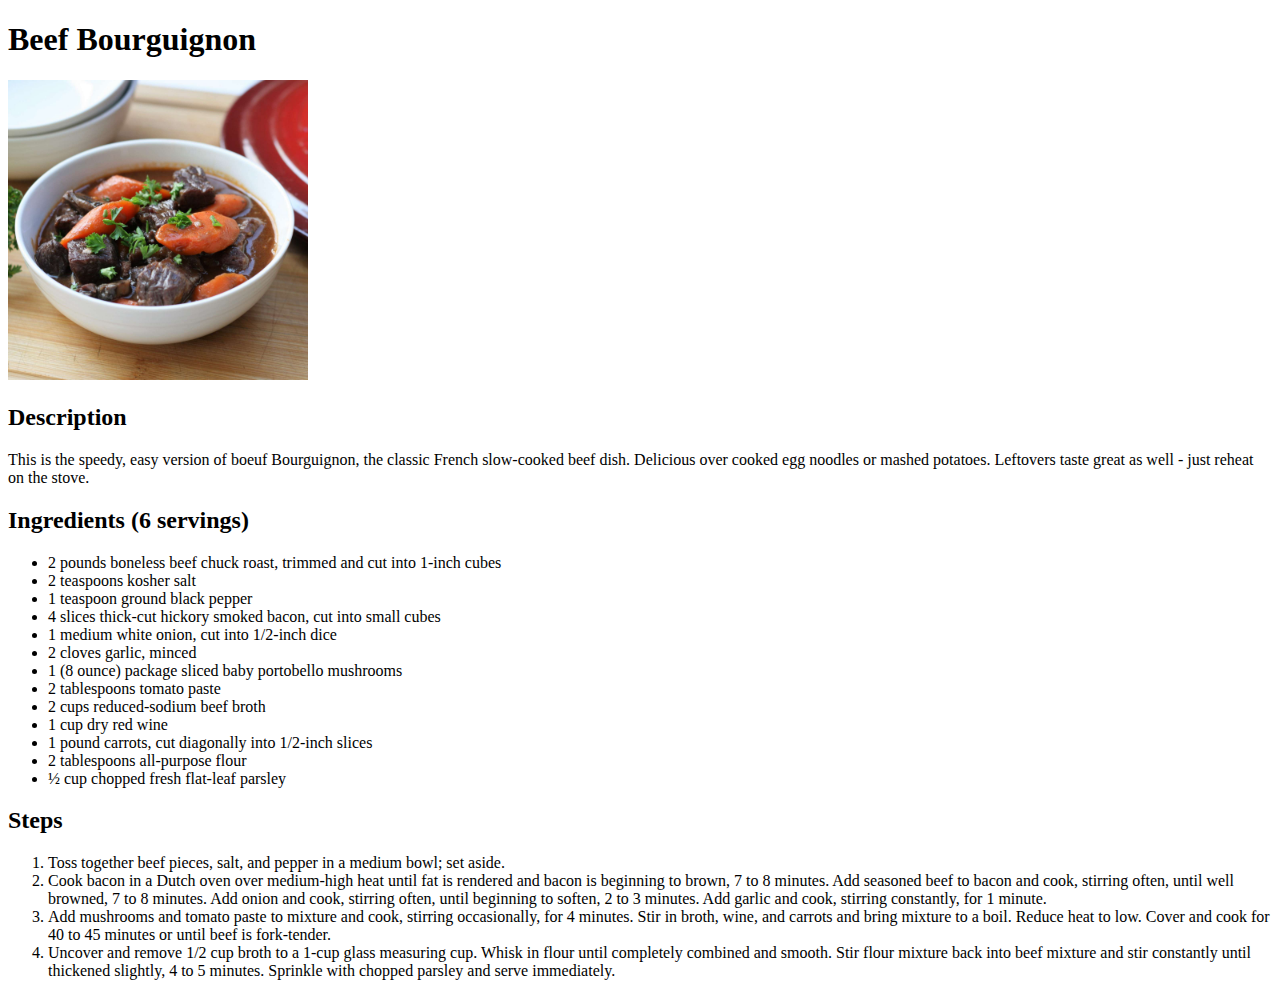
==== recipes/beef-bourguignon.html @ e173184a "Add recipe for "Boeuf Bourguignon"" ====
<!DOCTYPE html>
<html lang="en">
<head>
    <meta charset="UTF-8">
    <meta name="viewport" content="width=device-width, initial-scale=1.0">
    <title>Odin Recipes</title>
</head>
<body>
    <h1>Beef Bourguignon</h1>
    <img src="../images/beef-bourguignon.jpg" alt="Beef Bourguignon" width="300" height="300">
    <h2>Description</h2>
    <p>This is the speedy, easy version of boeuf Bourguignon, 
        the classic French slow-cooked beef dish. Delicious 
        over cooked egg noodles or mashed potatoes. Leftovers 
        taste great as well - just reheat on the stove.</p>
    <h2>Ingredients (6 servings)</h2>
    <ul>
        <li>2 pounds boneless beef chuck roast, trimmed and 
            cut into 1-inch cubes</li>
        <li>2 teaspoons kosher salt</li>
        <li>1 teaspoon ground black pepper</li>
        <li>4 slices thick-cut hickory smoked bacon, cut 
            into small cubes</li>
        <li>1 medium white onion, cut into 1/2-inch dice</li>
        <li>2 cloves garlic, minced</li>
        <li>1 (8 ounce) package sliced baby portobello 
            mushrooms</li>
        <li>2 tablespoons tomato paste</li>
        <li>2 cups reduced-sodium beef broth</li>
        <li>1 cup dry red wine</li>
        <li>1 pound carrots, cut diagonally into 1/2-inch 
            slices</li>
        <li>2 tablespoons all-purpose flour</li>
        <li>½ cup chopped fresh flat-leaf parsley</li>
    </ul>
    <h2>Steps</h2>
    <ol>
        <li>Toss together beef pieces, salt, and pepper in a 
            medium bowl; set aside.</li>
        <li>Cook bacon in a Dutch oven over medium-high heat 
            until fat is rendered and bacon is beginning to 
            brown, 7 to 8 minutes. Add seasoned beef to bacon 
            and cook, stirring often, until well browned, 7 to 
            8 minutes. Add onion and cook, stirring often, 
            until beginning to soften, 2 to 3 minutes. Add 
            garlic and cook, stirring constantly, for 1 
            minute.</li>
        <li>Add mushrooms and tomato paste to mixture and cook, 
            stirring occasionally, for 4 minutes. Stir in broth, 
            wine, and carrots and bring mixture to a boil. 
            Reduce heat to low. Cover and cook for 40 to 45 
            minutes or until beef is fork-tender.</li>
        <li>Uncover and remove 1/2 cup broth to a 1-cup glass 
            measuring cup. Whisk in flour until completely 
            combined and smooth. Stir flour mixture back into 
            beef mixture and stir constantly until thickened 
            slightly, 4 to 5 minutes. Sprinkle with chopped 
            parsley and serve immediately.</li>
    </ol>
</body>
</html>
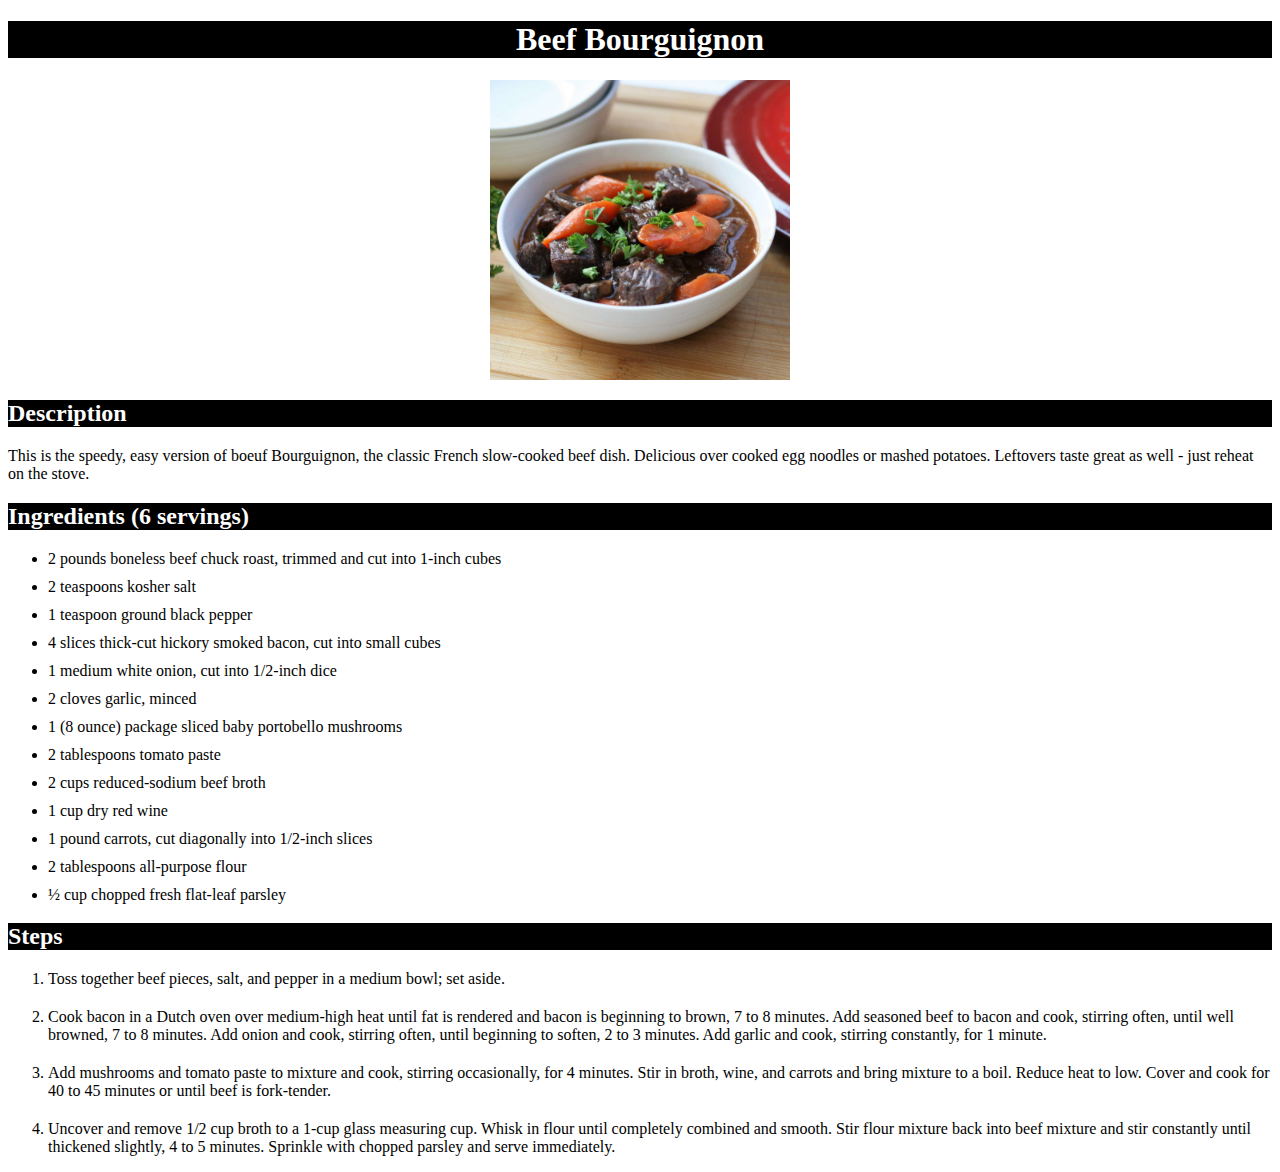
==== commit 2263530a: "Update style with CSS" ====
--- a/recipes/beef-bourguignon.html
+++ b/recipes/beef-bourguignon.html
@@ -4,10 +4,11 @@
     <meta charset="UTF-8">
     <meta name="viewport" content="width=device-width, initial-scale=1.0">
     <title>Odin Recipes</title>
+    <link rel="stylesheet" href="../style.css">
 </head>
 <body>
     <h1>Beef Bourguignon</h1>
-    <img src="../images/beef-bourguignon.jpg" alt="Beef Bourguignon" width="300" height="300">
+    <img class="recipe-preview" src="../images/beef-bourguignon.jpg" alt="Beef Bourguignon" width="300" height="300">
     <h2>Description</h2>
     <p>This is the speedy, easy version of boeuf Bourguignon, 
         the classic French slow-cooked beef dish. Delicious 
--- a/style.css
+++ b/style.css
@@ -0,0 +1,33 @@
+ul li {
+    margin-top: 10px;
+}
+
+ol li {
+    margin-top: 20px;
+}
+
+h1 {
+    text-align: center;
+}
+
+h2 {
+    font-weight: bold;
+}
+
+h1, h2 {
+    background-color: black;
+    color: white;
+}
+
+.recipes-index {
+    font-style: italic;
+    font-size: larger;
+}
+
+.recipe-preview {
+    display: block;
+    margin-left: auto;
+    margin-right: auto;
+    height: 300px;
+    width: auto;
+}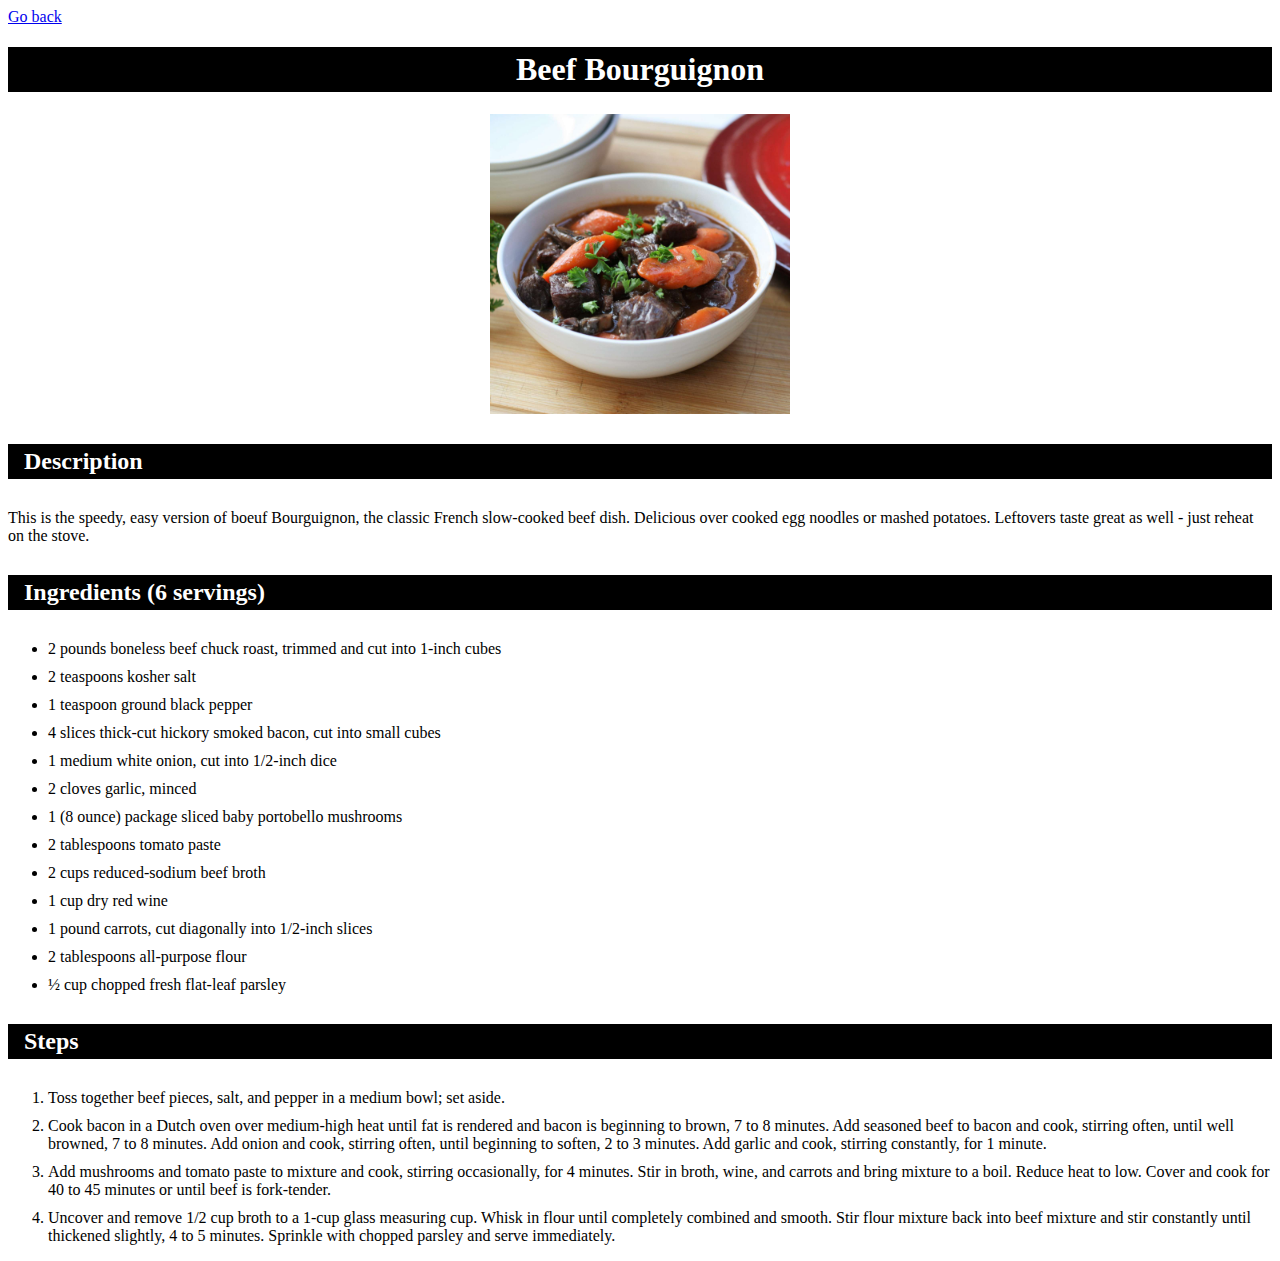
==== commit 186faab2: "Add some style" ====
--- a/recipes/beef-bourguignon.html
+++ b/recipes/beef-bourguignon.html
@@ -7,6 +7,7 @@
     <link rel="stylesheet" href="../style.css">
 </head>
 <body>
+    <a href="../index.html">Go back</a>
     <h1>Beef Bourguignon</h1>
     <img class="recipe-preview" src="../images/beef-bourguignon.jpg" alt="Beef Bourguignon" width="300" height="300">
     <h2>Description</h2>
--- a/style.css
+++ b/style.css
@@ -3,7 +3,7 @@
 }
 
 ol li {
-    margin-top: 20px;
+    margin-top: 10px;
 }
 
 h1 {
@@ -12,11 +12,13 @@
 
 h2 {
     font-weight: bold;
+    margin: 30px 0px;
 }
 
 h1, h2 {
     background-color: black;
     color: white;
+    padding: 4px 16px;
 }
 
 .recipes-index {
@@ -26,8 +28,7 @@
 
 .recipe-preview {
     display: block;
-    margin-left: auto;
-    margin-right: auto;
+    margin: 0px auto;
     height: 300px;
     width: auto;
 }